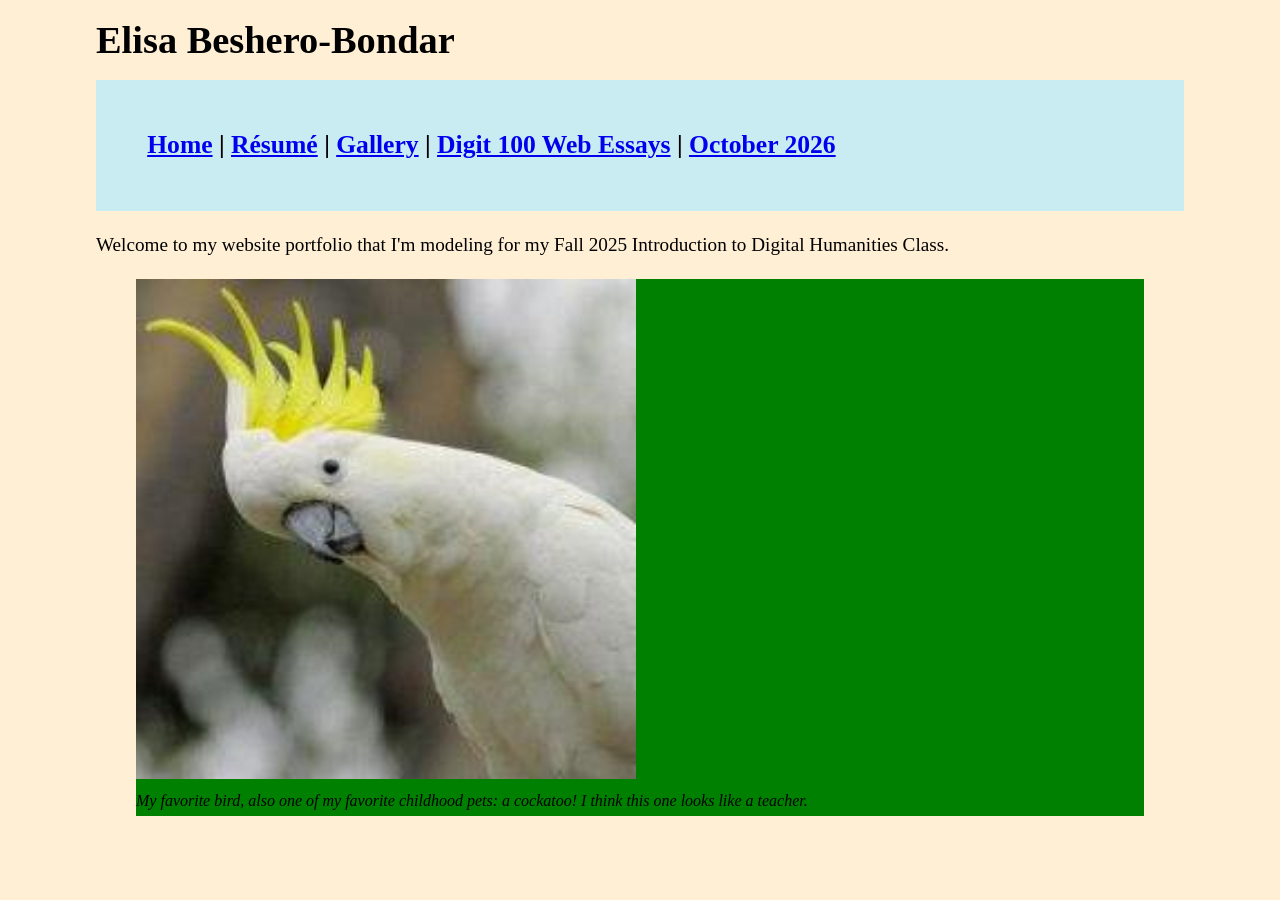
==== docs/index.html @ 0efca7a6 "making new FA26 model repo website for DIGIT 100" ====
<!DOCTYPE html>
<html xmlns="http://www.w3.org/1999/xhtml">
    <!-- Try opening this file on your local computer in a web browser (Firefox, Chrome, etc). 
     * On Windows, go to the browser and type control + o and browse to find this file to open it.
     * On Mac, go to the browser and type command + o and browse to find this file to open it. 
     Look for the text in the <title> element in the tab above the browser search bar. Do you see it? 
    -->
    <head>
        <!-- What's in the <head> element is a "meta" area not for display. 
            It holds important information about the website's contents.
            The text inside the <title> element does show in the top tab of a web browser. 
             The <head> is where we will include info about styling the site, too. -->
        <title>Home Page</title>
        <meta charset="UTF-8" />
        <meta name="viewport" content="width=device-width, initial-scale=1.0" />
        <!-- Here is a place where we can add a little styling code called CSS to this page. 
            I used it to apply a background color to the body element.
        -->
        <link rel="stylesheet" type="text/css" href="style.css" />
    </head>
    <body>
        <h1>Elisa Beshero-Bondar</h1>
       
        <nav>
            <a href="index.html">Home</a> | <a href="resume.html">Résumé</a> | 
            <a href="gallery.html">Gallery</a> | <a href="digit100.html">Digit 100 Web Essays</a>
            | <a href="october2026.html">October 2026</a>
        </nav>
        
<!--     OLD!    <nav class="listStyle">
           <ul>
               <li><a href="index.html">Home</a></li> 
               <li><a href="resume.html">Résumé</a> </li>
               <li><a href="gallery.html">Gallery</a></li>
           </ul>  
        </nav>
        -->
        <p>Welcome to my website portfolio that I'm modeling for my Fall 2025 Introduction to Digital Humanities Class.</p>
       
       <figure>   
           <img src="images/cockatoo.jpg" alt="image of an Australian cockatoo"/>
           <figcaption>My favorite bird, also one of my favorite childhood pets: a cockatoo! I think this one looks like a teacher.</figcaption>
 
       </figure>
        
       
      
    </body>
</html>
---- docs/style.css ----
body {

    background: papayaWhip;
    /* background: LightSteelBlue; */
    /*font-family: Comic-sans, Arial, Helvetica, sans-serif; */

    font-family: Georgia, serif;
    line-height: 1.5em;
    font-size: larger;
    margin-left:5em;
    margin-right:5em;
}

img {
   width: 89%;
   max-width: 500px;

}

figcaption {
    font-size: smaller;
    font-style: italic;
}


div.side-by-side {
    display: flex;
    background-color: lavender;
    width:90%;
    
}

figure { 
 background-color: green;

 

}

figure.trex{ 
flex:1;}

figure.newt {
    flex:1 ;
}

figure.llama {
    flex: 3;
   
}



ul.resume {
    list-style-type: circle;
    border-style: groove;
    border-color: coral;
    border-width: 7px;

}

div.threeD {
    width:100%;
    height:100%;
    background:lightpink;
    
}

div.threeD iframe { 
  background:yellow;
  width: 100%;
  height:100%;
  /*max-width: 1920px;
  max-height: 1080px;*/
}

nav {
    background: #c9ecf2;
    font-weight: bold;
    font-size:2vw;
    padding:4vw;   

}

nav.listStyle ul {
  list-style-type: none;
  margin: 0;
  padding: 0;
  background-color: #333333;
  display: flex;
}

nav.listStyle ul li a {
  display: block;
  color: white;
  padding: 14px 16px;
  text-decoration: none;
}

nav.listStyle ul li a:hover {
  background-color: #111111;
} 



.featureBlock {
    background-color: pink;
    font-size: smaller;
}
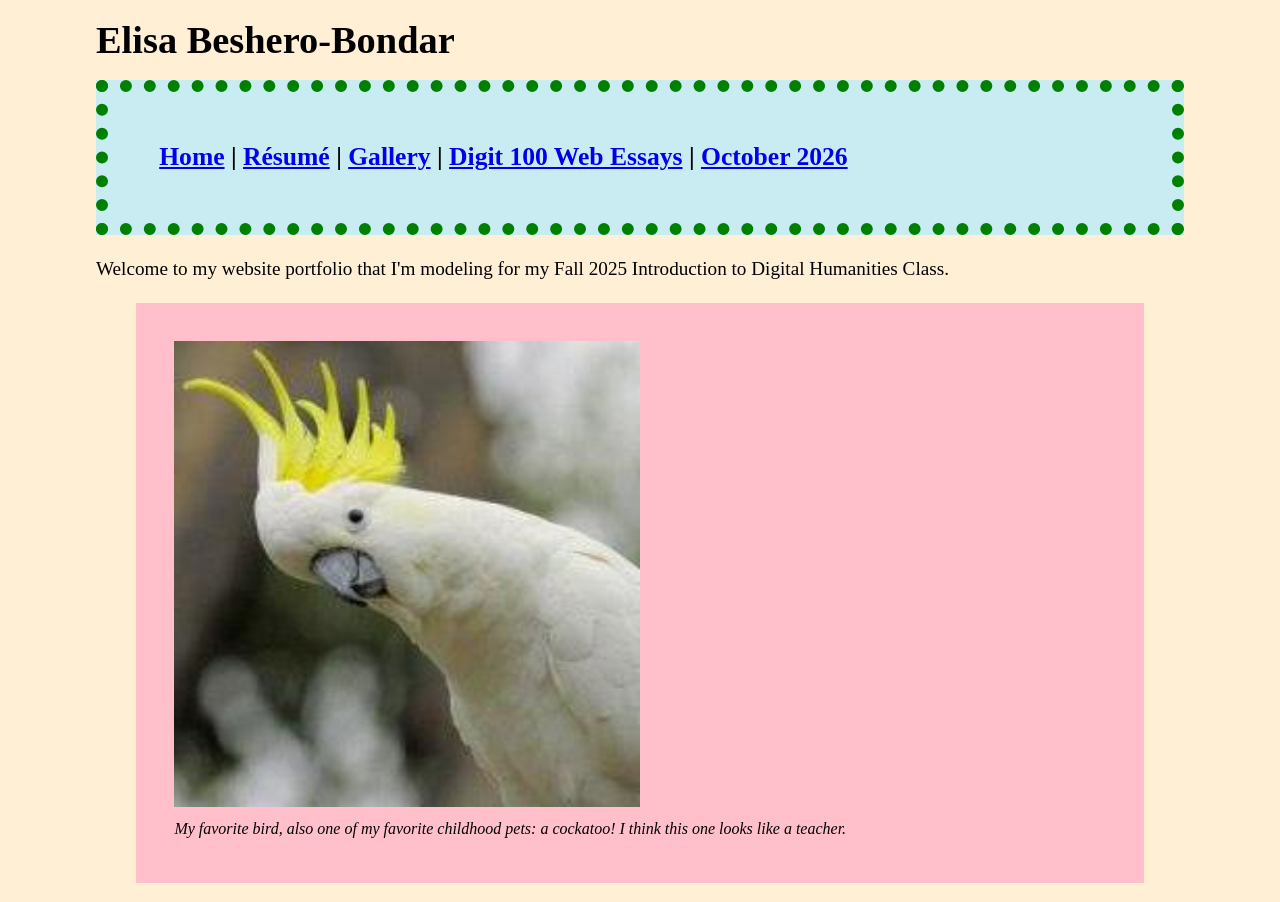
==== commit b041be33: "changes from class" ====
--- a/docs/index.html
+++ b/docs/index.html
@@ -38,7 +38,7 @@
         <p>Welcome to my website portfolio that I'm modeling for my Fall 2025 Introduction to Digital Humanities Class.</p>
        
        <figure>   
-           <img src="images/cockatoo.jpg" alt="image of an Australian cockatoo"/>
+           <img class="homePage" src="images/cockatoo.jpg" alt="image of an Australian cockatoo"/>
            <figcaption>My favorite bird, also one of my favorite childhood pets: a cockatoo! I think this one looks like a teacher.</figcaption>
  
        </figure>
--- a/docs/style.css
+++ b/docs/style.css
@@ -7,14 +7,25 @@
     font-family: Georgia, serif;
     line-height: 1.5em;
     font-size: larger;
-    margin-left:5em;
-    margin-right:5em;
+    margin-left: 5em;
+    margin-right: 5em;
+}
+
+body#resume { 
+    font-family: serif;
+    background:rgb(159, 226, 191);
 }
 
 img {
-   width: 89%;
-   max-width: 500px;
+    width: 95%;
+  /* max-width: 500px;*/
 
+}
+
+img.homePage {
+    width:50%;
+    max-width:600px;
+    
 }
 
 figcaption {
@@ -25,28 +36,31 @@
 
 div.side-by-side {
     display: flex;
-    background-color: lavender;
-    width:90%;
-    
+    background-color: green;
+    width: 95%;
+
+}
+iframe {
+    width:80%;
 }
 
-figure { 
- background-color: green;
-
- 
+figure {
+    background-color: pink;
+    padding:2em;
 
 }
 
-figure.trex{ 
-flex:1;}
+figure.trex {
+    flex: 1;
+}
 
 figure.newt {
-    flex:1 ;
+    flex: 1;
 }
 
 figure.llama {
     flex: 3;
-   
+
 }
 
 
@@ -60,46 +74,47 @@
 }
 
 div.threeD {
-    width:100%;
-    height:100%;
-    background:lightpink;
-    
+    width: 100%;
+    height: 100%;
+    background: lightpink;
+
 }
 
-div.threeD iframe { 
-  background:yellow;
-  width: 100%;
-  height:100%;
-  /*max-width: 1920px;
+div.threeD iframe {
+    background: yellow;
+    width: 100%;
+    height: 100%;
+    /*max-width: 1920px;
   max-height: 1080px;*/
 }
 
 nav {
-    background: #c9ecf2;
+   background: #c9ecf2;
     font-weight: bold;
-    font-size:2vw;
-    padding:4vw;   
+    font-size: 2vw;
+    padding: 4vw;
+    border: .5em dotted green;
 
 }
 
 nav.listStyle ul {
-  list-style-type: none;
-  margin: 0;
-  padding: 0;
-  background-color: #333333;
-  display: flex;
+    list-style-type: none;
+    margin: 0;
+    padding: 0;
+    background-color: #333333;
+    display: flex;
 }
 
 nav.listStyle ul li a {
-  display: block;
-  color: white;
-  padding: 14px 16px;
-  text-decoration: none;
+    display: block;
+    color: white;
+    padding: 14px 16px;
+    text-decoration: none;
 }
 
 nav.listStyle ul li a:hover {
-  background-color: #111111;
-} 
+    background-color: #111111;
+}
 
 
 
